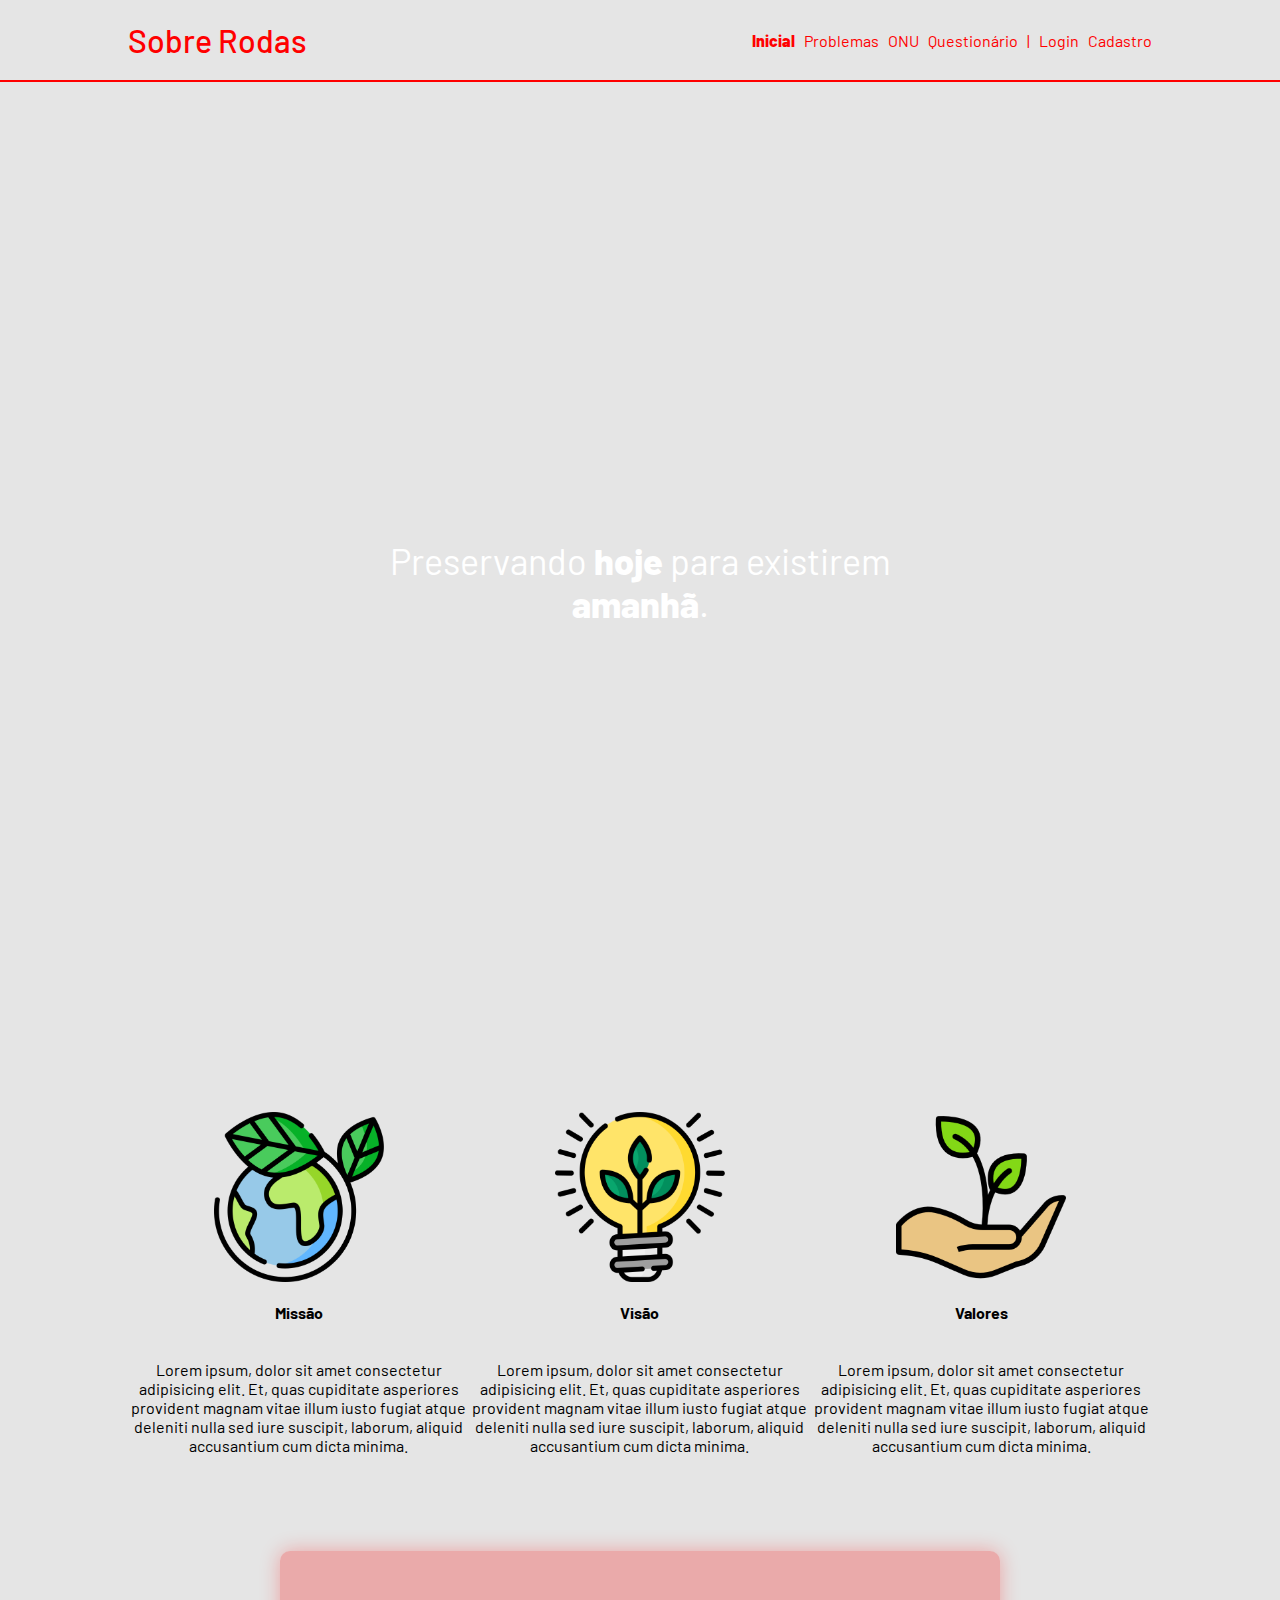
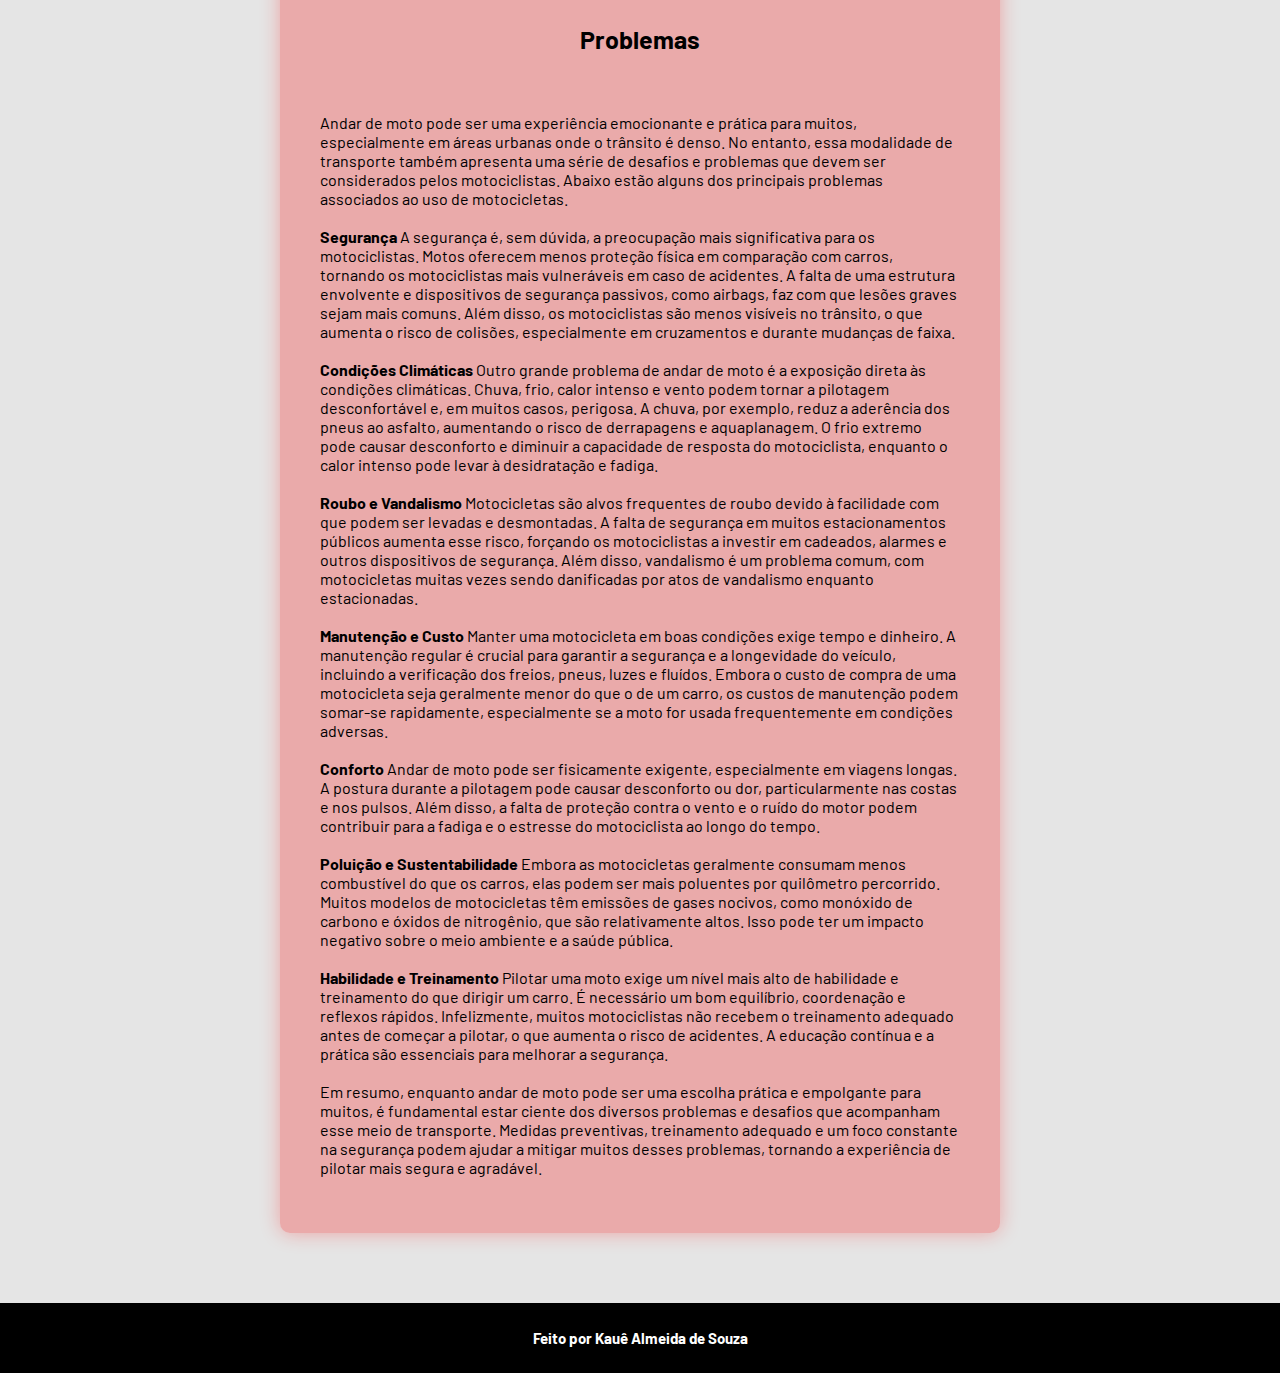
==== web-data-viz/public/index.html @ 460e75a6 "Tela de login, tela de cadastro, dashboard" ====
<!DOCTYPE html>
<html lang="en">

<head>
    <meta charset="UTF-8">
    <meta http-equiv="X-UA-Compatible" content="IE=edge">
    <meta name="viewport" content="width=device-width, initial-scale=1.0">

    <title>Sobre Rodas</title>

    <script src="./js/sessao.js"></script>

    <link rel="stylesheet" href="./css/estilo.css">
    <link rel="icon" href="./assets/icon/favicon2.ico">
    <link rel="preconnect" href="https://fonts.gstatic.com">
</head>

<body>
    <div class="header">
      <div class="container">
        <h1 class="titulo">Sobre Rodas</h1>
        <ul class="navbar">
          <li class="agora">
            <a href="#">Inicial</a>
          </li>
          <li>
            <a href="#problema">Problemas</a>
          </li>
          <li>
            <a href="#social1">ONU</a>
          </li>
          <li>
            <a href="simulador.html">Questionário</a>
          </li>
          <li>|</li>
          <li>
            <a href="login.html">Login</a>
          </li>
          <li>
            <a href="cadastro.html">Cadastro</a>
          </li>
        </ul>
      </div>
    </div>
  
    <div class="banner">
      <div class="container">
        <p>Preservando <span>hoje</span> para existirem <span>amanhã</span>.</p>
      </div>
    </div>
  <div id="social1">
    <div class="social">
      <div class="container">
        <div class="boxes">
          <div class="box">
            <img src="assets/imgs/planet-earth_color.png">
            <h4>Missão</h4>
            <p>Lorem ipsum, dolor sit amet consectetur adipisicing elit. Et, quas cupiditate asperiores provident magnam
              vitae illum iusto fugiat atque deleniti nulla sed iure suscipit, laborum, aliquid accusantium cum dicta
              minima.</p>
          </div>
          <div class="box">
            <img src="assets/imgs/lightbulb_color.png">
            <h4>Visão</h4>
            <p>Lorem ipsum, dolor sit amet consectetur adipisicing elit. Et, quas cupiditate asperiores provident magnam
              vitae illum iusto fugiat atque deleniti nulla sed iure suscipit, laborum, aliquid accusantium cum dicta
              minima.</p>
          </div>
          <div class="box">
            <img src="assets/imgs/growth_color.png">
            <h4>Valores</h4>
            <p>Lorem ipsum, dolor sit amet consectetur adipisicing elit. Et, quas cupiditate asperiores provident magnam
              vitae illum iusto fugiat atque deleniti nulla sed iure suscipit, laborum, aliquid accusantium cum dicta
              minima.</p>
          </div>
        </div>
      </div>
    </div>
  </div>
    <div id="problema">
    <div class="problema" >
      <div class="card-problema">
          <h4 class="letra-problema">Problemas </h4>
          <p> Andar de moto pode ser uma experiência emocionante e prática para muitos, especialmente em áreas urbanas onde o trânsito é denso. No entanto, essa modalidade de transporte também apresenta uma série de desafios e problemas que devem ser considerados pelos motociclistas. Abaixo estão alguns dos principais problemas associados ao uso de motocicletas.
            <br><br>
            <b>Segurança</b>
            A segurança é, sem dúvida, a preocupação mais significativa para os motociclistas. Motos oferecem menos proteção física em comparação com carros, tornando os motociclistas mais vulneráveis em caso de acidentes. A falta de uma estrutura envolvente e dispositivos de segurança passivos, como airbags, faz com que lesões graves sejam mais comuns. Além disso, os motociclistas são menos visíveis no trânsito, o que aumenta o risco de colisões, especialmente em cruzamentos e durante mudanças de faixa.
            <br><br>
            <b>Condições Climáticas</b>
            Outro grande problema de andar de moto é a exposição direta às condições climáticas. Chuva, frio, calor intenso e vento podem tornar a pilotagem desconfortável e, em muitos casos, perigosa. A chuva, por exemplo, reduz a aderência dos pneus ao asfalto, aumentando o risco de derrapagens e aquaplanagem. O frio extremo pode causar desconforto e diminuir a capacidade de resposta do motociclista, enquanto o calor intenso pode levar à desidratação e fadiga.
            <br><br>
            <b>Roubo e Vandalismo</b>
            Motocicletas são alvos frequentes de roubo devido à facilidade com que podem ser levadas e desmontadas. A falta de segurança em muitos estacionamentos públicos aumenta esse risco, forçando os motociclistas a investir em cadeados, alarmes e outros dispositivos de segurança. Além disso, vandalismo é um problema comum, com motocicletas muitas vezes sendo danificadas por atos de vandalismo enquanto estacionadas.
            <br><br>
            <b>Manutenção e Custo</b>
            Manter uma motocicleta em boas condições exige tempo e dinheiro. A manutenção regular é crucial para garantir a segurança e a longevidade do veículo, incluindo a verificação dos freios, pneus, luzes e fluídos. Embora o custo de compra de uma motocicleta seja geralmente menor do que o de um carro, os custos de manutenção podem somar-se rapidamente, especialmente se a moto for usada frequentemente em condições adversas.
            <br><br>
            <b>Conforto</b>
            Andar de moto pode ser fisicamente exigente, especialmente em viagens longas. A postura durante a pilotagem pode causar desconforto ou dor, particularmente nas costas e nos pulsos. Além disso, a falta de proteção contra o vento e o ruído do motor podem contribuir para a fadiga e o estresse do motociclista ao longo do tempo.
            <br><br>
            <b>Poluição e Sustentabilidade</b>
            Embora as motocicletas geralmente consumam menos combustível do que os carros, elas podem ser mais poluentes por quilômetro percorrido. Muitos modelos de motocicletas têm emissões de gases nocivos, como monóxido de carbono e óxidos de nitrogênio, que são relativamente altos. Isso pode ter um impacto negativo sobre o meio ambiente e a saúde pública.
            <br><br>
            <b>Habilidade e Treinamento</b>
            Pilotar uma moto exige um nível mais alto de habilidade e treinamento do que dirigir um carro. É necessário um bom equilíbrio, coordenação e reflexos rápidos. Infelizmente, muitos motociclistas não recebem o treinamento adequado antes de começar a pilotar, o que aumenta o risco de acidentes. A educação contínua e a prática são essenciais para melhorar a segurança.
            <br><br>
            Em resumo, enquanto andar de moto pode ser uma escolha prática e empolgante para muitos, é fundamental estar ciente dos diversos problemas e desafios que acompanham esse meio de transporte. Medidas preventivas, treinamento adequado e um foco constante na segurança podem ajudar a mitigar muitos desses problemas, tornando a experiência de pilotar mais segura e agradável.</p>
      </div>
  </div>
  </div>
  



    <div class="footer">
      <div class="container">
        <h4>Feito por Kauê Almeida de Souza</h4>
        
      </div>
    </div>
  </body>

</html>
---- web-data-viz/public/css/estilo.css ----
@import url('https://fonts.googleapis.com/css2?family=Barlow:ital,wght@0,100;0,200;0,300;0,400;0,500;0,600;0,700;0,800;0,900;1,100;1,200;1,300;1,400;1,500;1,600;1,700;1,800;1,900&display=swap');

body {
  margin: 0;
  padding: 0;
  font-family: 'Barlow', 'Segoe UI', 'Segoe UI', Tahoma, Geneva, Verdana, sans-serif;
  background-color: #e5e5e5;
}

:root {
  --tamanho-header: 80px;
  --tamanho-banner: calc(100vh - var(--tamanho-header) - var(--tamanho-footer) - 2px);
  --tamanho-simulador: calc(100vh - var(--tamanho-header) - var(--tamanho-footer) - 2px);
  --tamanho-login: calc(100vh - var(--tamanho-header) - var(--tamanho-footer) - 2px);
  --tamanho-footer: 65px;
}

.container {
  display: flex;
  width: 80%;
  margin: auto;
}

.header {
  height: var(--tamanho-header);
  border-bottom: 2px solid #ff0000;
}

.header .container {
  justify-content: space-between;
  align-items: center;
  height: 100%;
}

.header a {
  text-decoration: none;
  color: #ff0000;
}

.agora {
  font-weight: 800;
}

.navbar {
  width: 400px;
  display: flex;
  align-items: center;
  justify-content: space-between;
  list-style: none;
  color: #ff0000;
}

.titulo {
  color: #ff0000;
  width: fit-content;
  font-weight: 500;
}

.header h1 {
  margin: 0;
}

/* BANNER */

.banner {
  height: 1000px;
  color: white;
  background-image: url('adulto-de-tiro-completo-com-motocicleta-legal.jpg');
  background-size: cover;
}

.banner .container {
  justify-content: center;
  align-items: center;
  height: 100%;
}

.banner .container p {
  width: 50%;
  margin: 0;
  padding: 0;
  font-size: 36px;
  text-align: center;
}

.banner .container span {
  font-weight: 800;
}

/* MISSÃO VISÃO VALORES */

.social {
  background-color: #e5e5e5;
  display: flex;
}

.social .container {
  justify-content: center;
}

.box img {
  width: 170px;
}

.social .container .boxes {
  display: flex;
  justify-content: space-between;
  width: 100%;
  padding: 30px 0;
}

.social p {
  text-align: center;
}

.box {
  display: flex;
  flex-direction: column;
  align-items: center;
}

/* FOOTER */

.footer {
  background-color: #000000;
  height: 70px;
  color: #fff;
  display: flex;
  font-size: 15px;
}

.footer .container {
  justify-content: center;
  text-align: center;
}

.footer .container .version {
  font-size: 12px;
}

/* LOGIN */

.login {
  height: var(--tamanho-login);
  background-image: url('outra_foto.jpg');
  background-size: cover;
}

.login .container {
  justify-content: center;
  align-items: center;
  height: 100%;
}

.card {
  width: 50%;
  background-color: #ffffff63;
  border-radius: 10px;
  display: flex;
  align-items: center;
  justify-content: space-evenly;
  color: rgb(255, 0, 0);
  flex-direction: column;
  height: fit-content;
  padding: 20px 0;
}

.card h2 {
  margin: 0;
  font-size: 30px;
}

.formulario {
  display: flex;
  height: 90%;
  width: 80%;
  justify-content: space-around;
  flex-direction: column;
}

.formulario span {
  font-size: 15px;
  font-weight: 800;
}

.formulario input {
  border: 2px solid #ff000062;
  text-align: center;
  border-radius: 10px;
  margin: 0;
}

.formulario select {
  border: 2px solid #ff000062;
  background-color: white;
  color: gray;
  height: 36px;
  text-align: center;
  border-radius: 10px;
  margin: 0;
}

.campo {
  display: flex;
  flex-direction: column;
  justify-content: start;
  padding: 5px 0;
}

.botao {
  cursor: pointer;
  font-family: "Barlow", sans-serif;
  border: 0;
  border-radius: 5px;
  font-weight: 600;
  font-size: 18px;
  color: #fff;
  background-color: #ff0000;
  width: 120px;
  height: 30px;
  align-self: center;
  margin-top: 20px;
}

.loading-div {
  width: 50px;
  display: none;
}

.loading-div img {
  height: 50px;
  width: 50px;
}

#div_erros_login {
  display: none
}

/* FORMULARIO */

.alerta_erro{
  display: flex;
  justify-content: flex-end;
}

.card_erro {
  display: none;
  background-color: #fff;
  color: black;
  width: 230px;
  position: fixed;
  border-radius: 4px;
  border: #e6005a 3px solid;
  padding: 10px;
  margin-right: 10%;
}

.card_erro #mensagem_erro{
  font-weight: 500;
  font-size: 20px;
}

.formulario .tipo_campo {
  font-size: 20px;
  font-weight: 600 !important;
}

.formulario {
  display: flex;
  flex-direction: column;
}

input {
  margin-bottom: 10px;
  border: 2px solid #32b9cd;
  padding: 10px;
  text-align: center;
  border-radius: 10px;
}

.btn {
  font-family: "Barlow", sans-serif;
  border: 0;
  border-radius: 5px;
  font-weight: 600;
  font-size: 18px;
  padding: 10px 15px;
  color: white;
  background-color: #e6005a;
  width: 120px;
  align-self: center;
  margin-top: 5px;
}

.loading-div {
  width: 50px;
  margin: auto;
  display: none;
}

.loading-div img {
  height: 50px;
  width: 50px;
}

/* SIMULADOR */

.simulador {
  color: white;
}

.simulador .container {
  flex-direction: column;
  overflow: scroll; 
  height: var(--tamanho-simulador);
}

/* ALERTA */

#alerta {
  position: absolute;
  right: 0;
  bottom: 0;
}

.mensagem-alarme {
  background-color: white;
  border-radius: 5px;
  width: 300px;
  height: 80px;
  margin: 10px;
  padding: 10px 0;
  display: flex;
  justify-content: space-evenly;
  align-items: center;
}

.mensagem-alarme h3 {
  font-size: 14px;
  margin: 0;
}

.mensagem-alarme .informacao {
  width: 66%;
}

.alarme-sino {
  width: 48px;
  height: 48px;
  animation-name: bell;
  animation-duration: 4s;
  background-image: url('https://cdn-icons-png.flaticon.com/512/1157/1157000.png');
  background-size: cover;
  animation-iteration-count: infinite;
}
.problema {
  background-color: #e5e5e5;
  color: rgb(0, 0, 0);
  padding: 50px 0px 50px 0px;
  height: fit-content;
  margin-bottom: 20px;
  display: flex;
  justify-content: center;
}
.card-problema {
  display: flex;
  align-items: center;
  justify-content: center;
  flex-direction: column;
  background-color: #fa000041;
  color: #000000;
  border-radius: 10px;
  box-shadow: 0 0 20px rgba(255, 0, 0, 0.295);
  height: 70%;
  width: 50%;
  padding: 40px;
  margin: 0 20px;
  transition: transform 0.3s;
}
.letra-problema {
  font-size: 25px;
  padding-bottom: 10px;
}


@keyframes bell {
  0%   {transform: rotate(25deg)}
  25%  {transform: rotate(-25deg)}
  50%  {transform: rotate(25deg)}
  75%  {transform: rotate(-25deg)}
  100% {transform: rotate(25deg)}
}
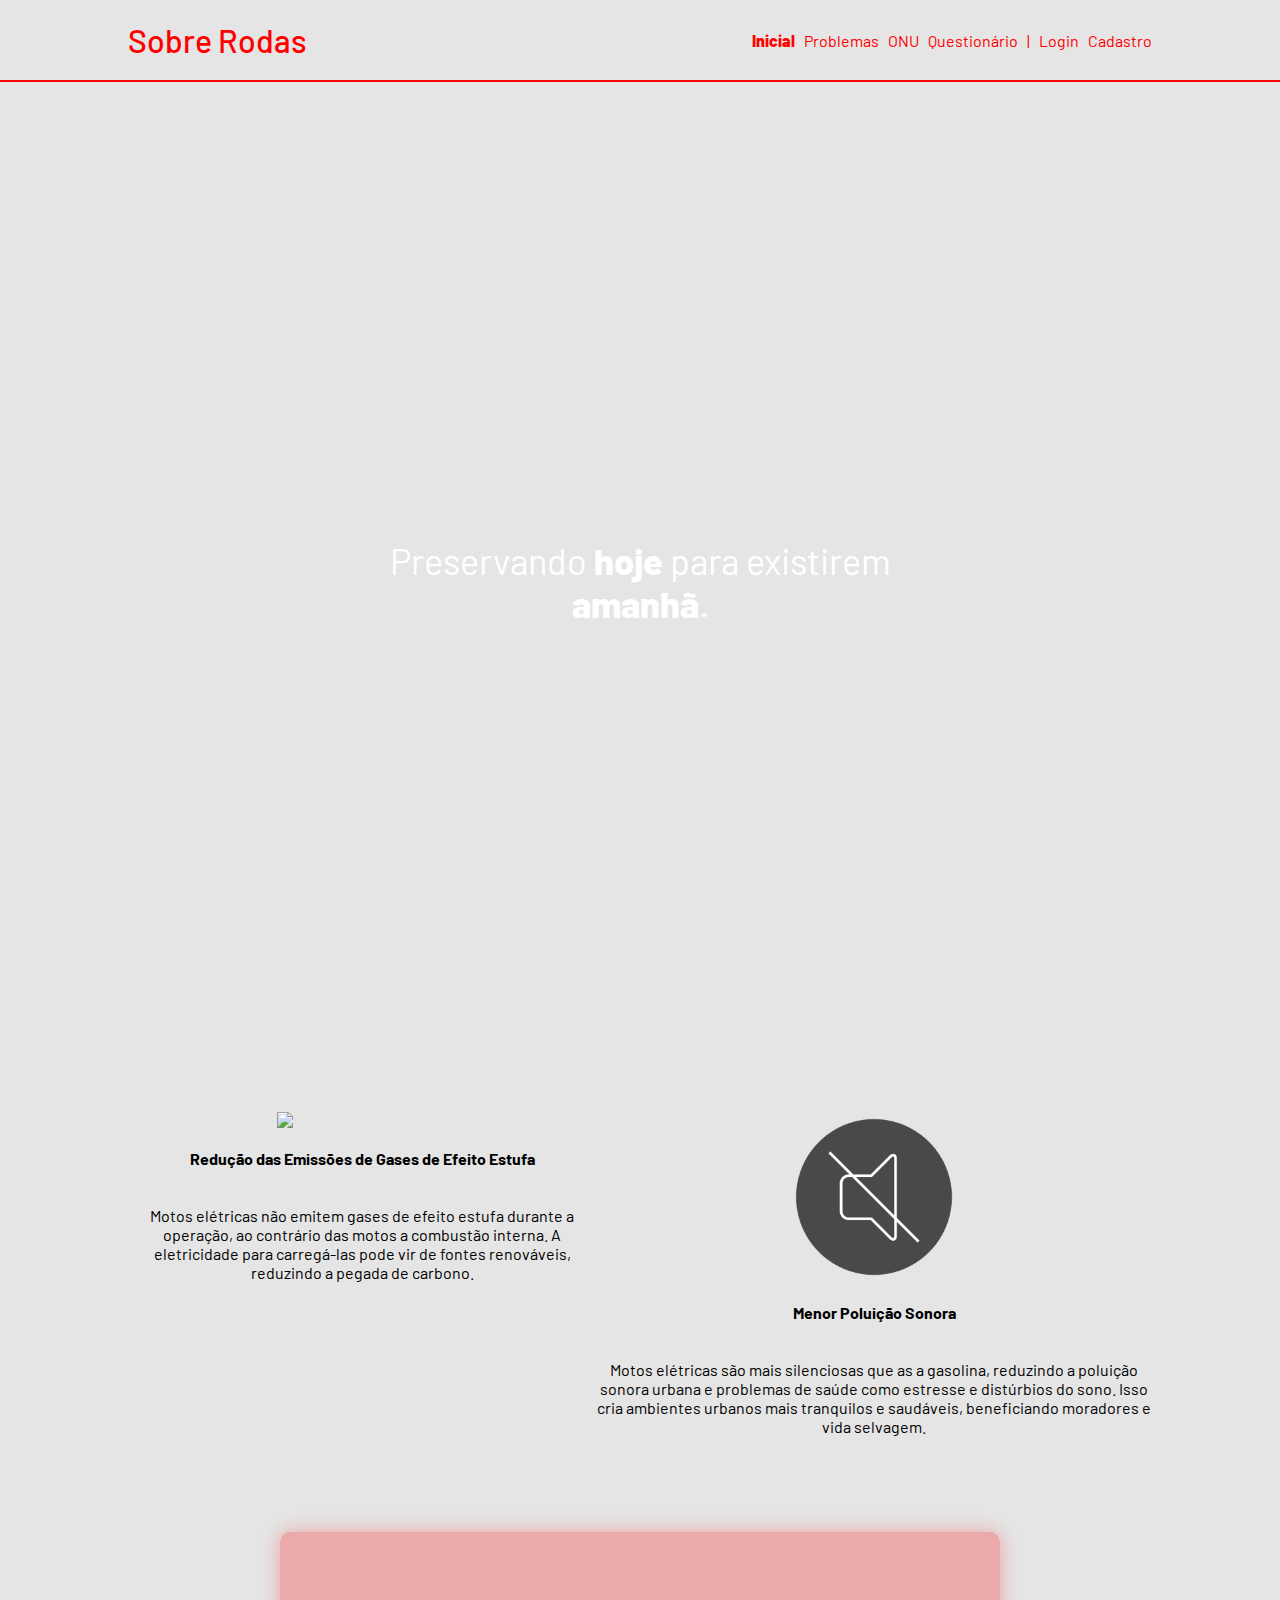
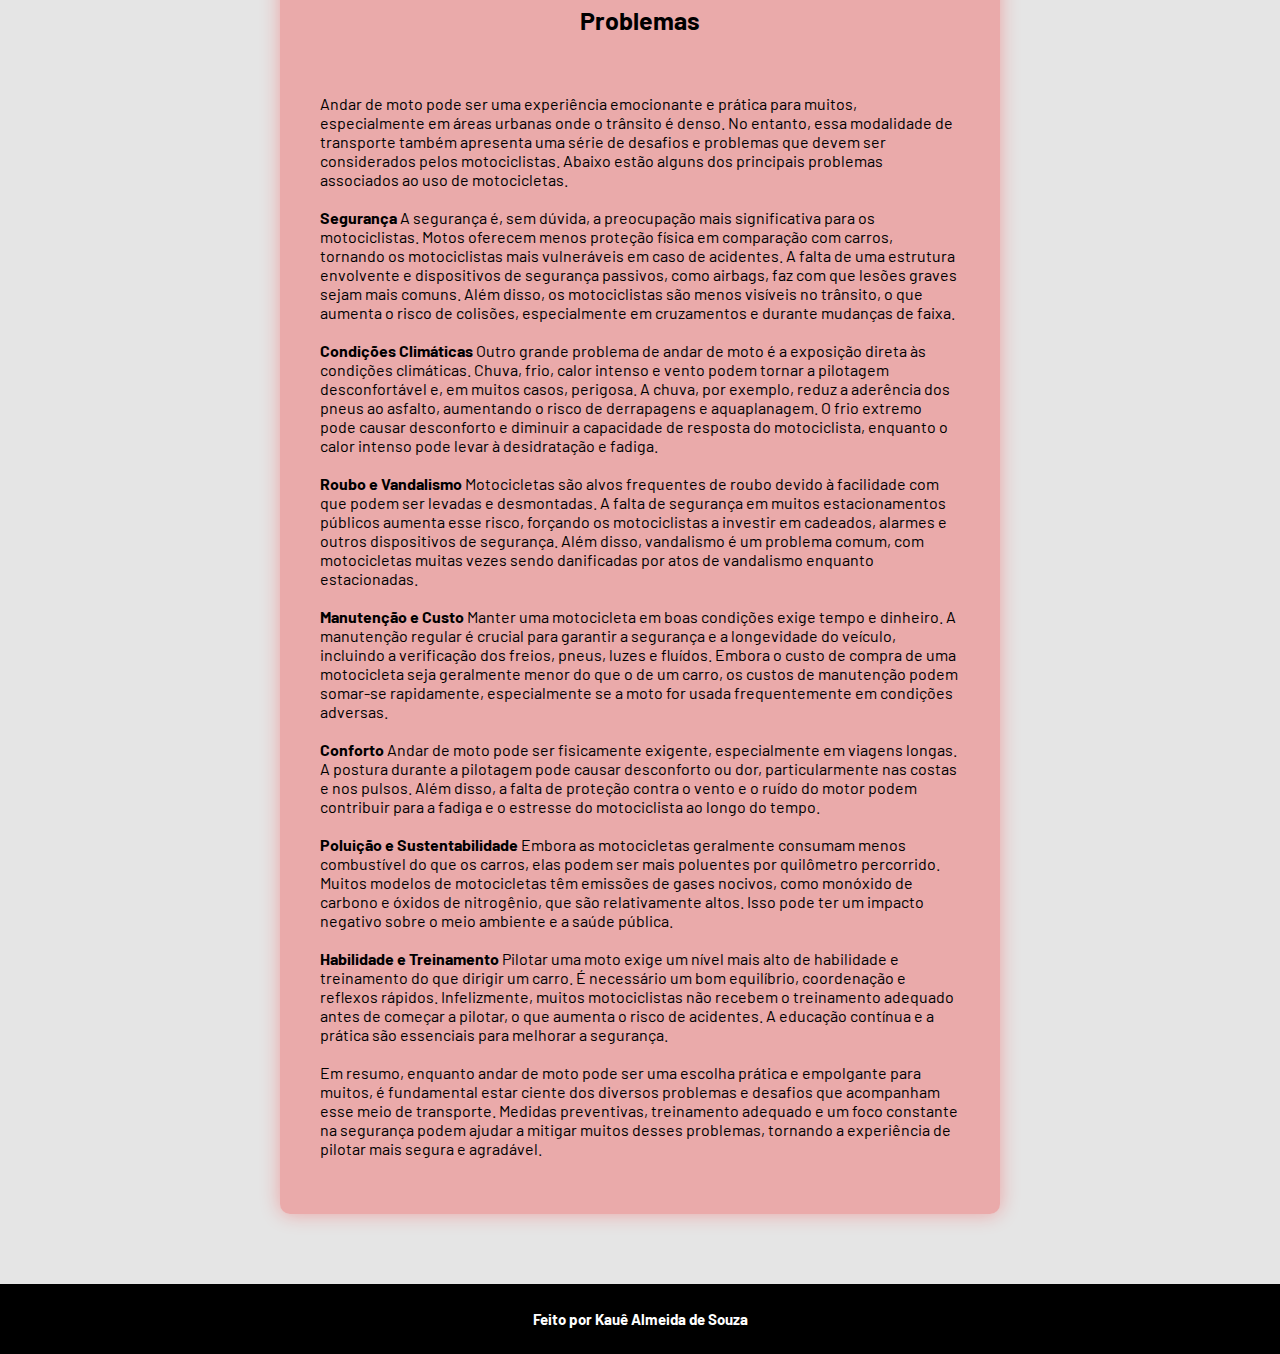
==== commit 2f989337: "Alteração de icones script do banco de dados" ====
--- a/web-data-viz/public/index.html
+++ b/web-data-viz/public/index.html
@@ -53,25 +53,18 @@
       <div class="container">
         <div class="boxes">
           <div class="box">
-            <img src="assets/imgs/planet-earth_color.png">
-            <h4>Missão</h4>
-            <p>Lorem ipsum, dolor sit amet consectetur adipisicing elit. Et, quas cupiditate asperiores provident magnam
-              vitae illum iusto fugiat atque deleniti nulla sed iure suscipit, laborum, aliquid accusantium cum dicta
-              minima.</p>
+            <img src="Co23.webp">
+            <h4>Redução das Emissões de Gases de Efeito Estufa</h4>
+            <p>Motos elétricas não emitem gases de efeito estufa durante a operação, ao contrário das motos a combustão interna. 
+              A eletricidade para carregá-las pode vir de fontes renováveis, reduzindo a pegada de carbono. 
+              </p>
           </div>
           <div class="box">
-            <img src="assets/imgs/lightbulb_color.png">
-            <h4>Visão</h4>
-            <p>Lorem ipsum, dolor sit amet consectetur adipisicing elit. Et, quas cupiditate asperiores provident magnam
-              vitae illum iusto fugiat atque deleniti nulla sed iure suscipit, laborum, aliquid accusantium cum dicta
-              minima.</p>
-          </div>
-          <div class="box">
-            <img src="assets/imgs/growth_color.png">
-            <h4>Valores</h4>
-            <p>Lorem ipsum, dolor sit amet consectetur adipisicing elit. Et, quas cupiditate asperiores provident magnam
-              vitae illum iusto fugiat atque deleniti nulla sed iure suscipit, laborum, aliquid accusantium cum dicta
-              minima.</p>
+            <img src="SOM2.webp">
+            <h4>Menor Poluição Sonora</h4>
+            <p>Motos elétricas são mais silenciosas que as a gasolina, reduzindo a poluição sonora urbana e problemas de saúde como 
+              estresse e distúrbios do sono. Isso cria ambientes urbanos mais tranquilos e saudáveis, beneficiando moradores e vida 
+              selvagem.</p>
           </div>
         </div>
       </div>
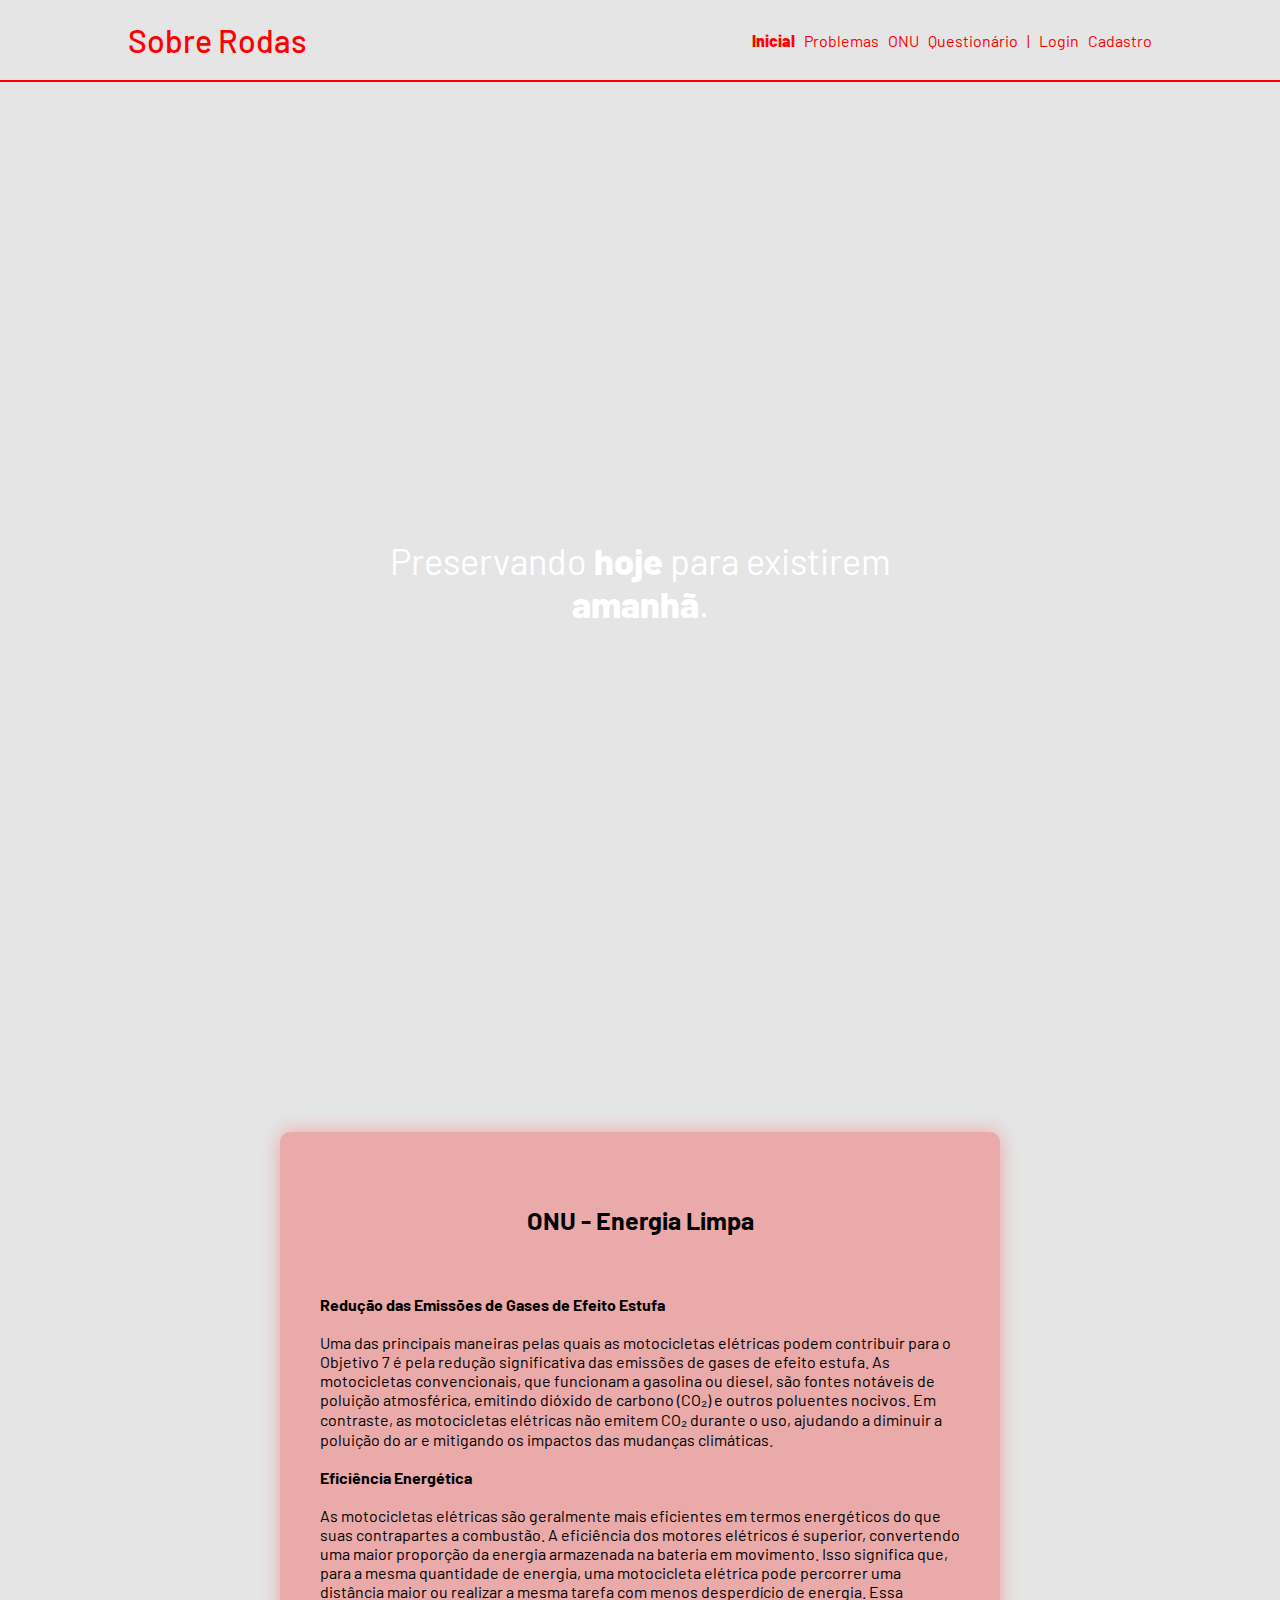
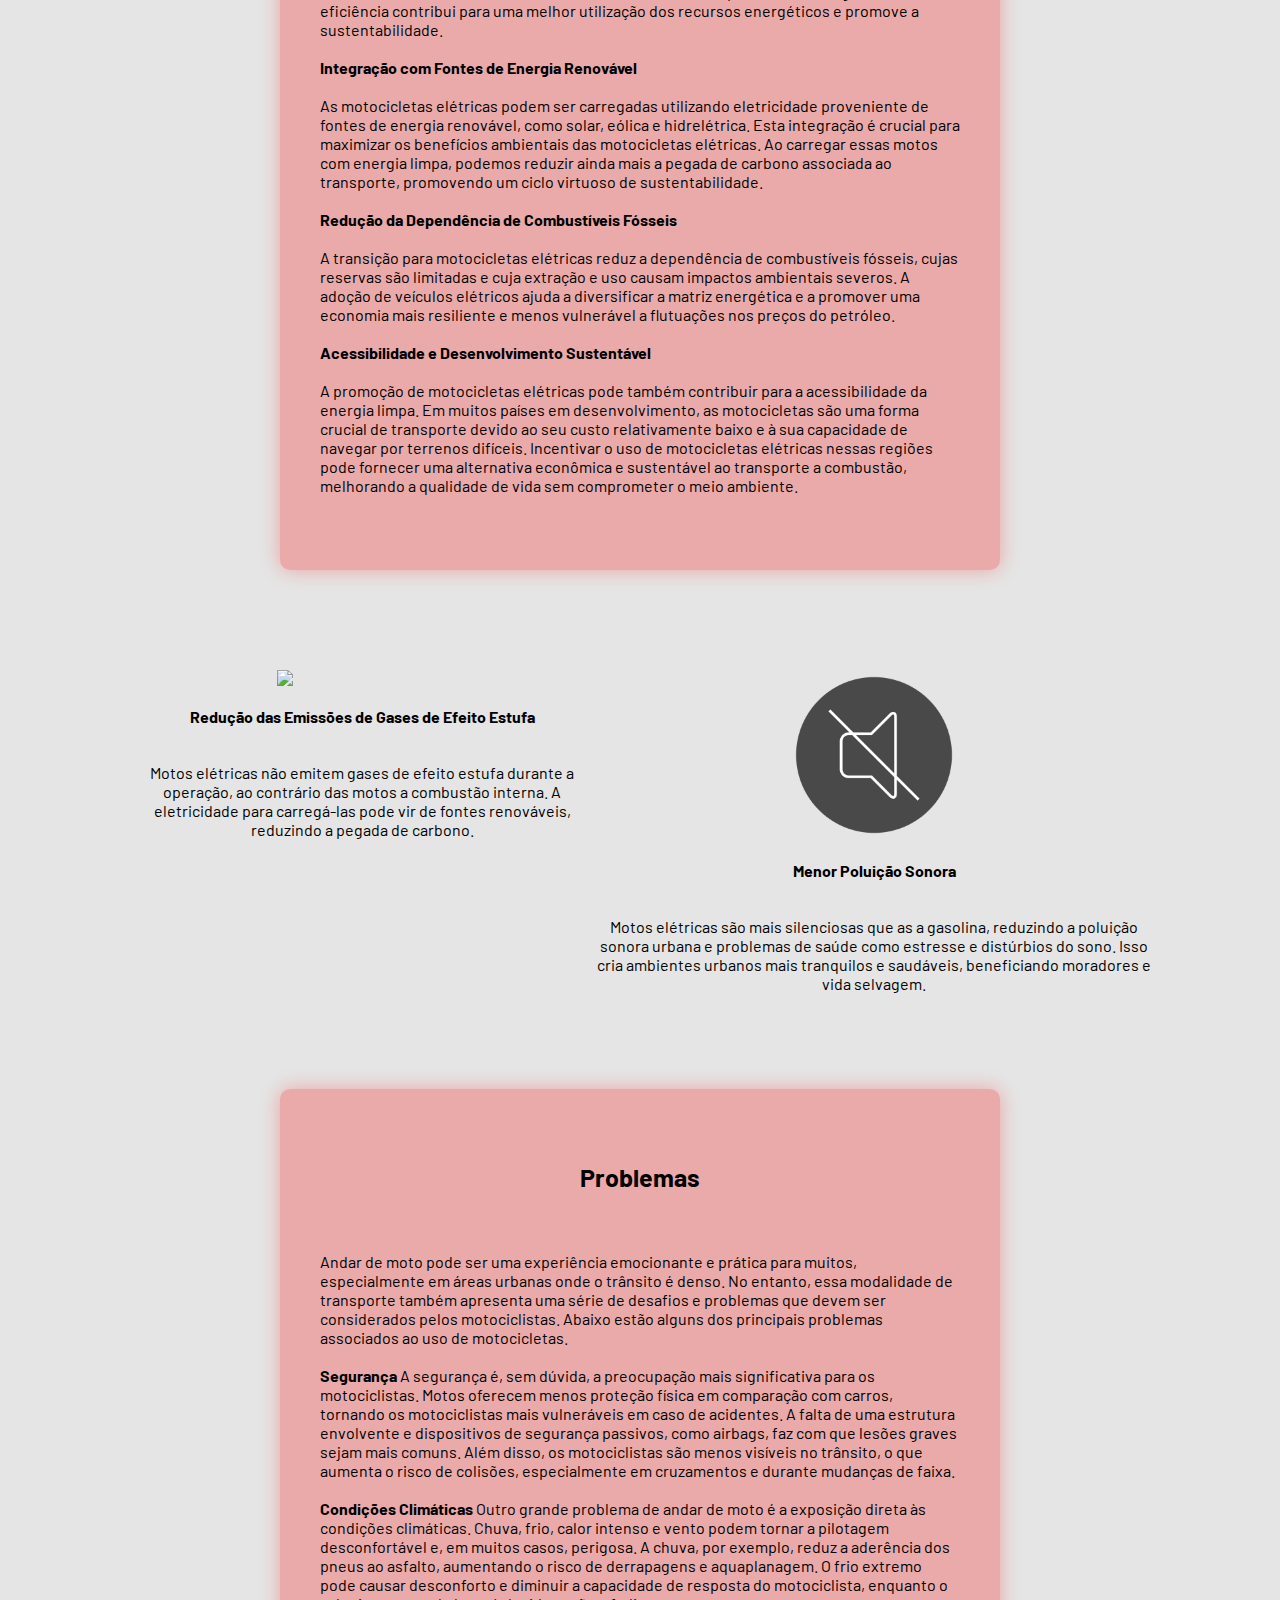
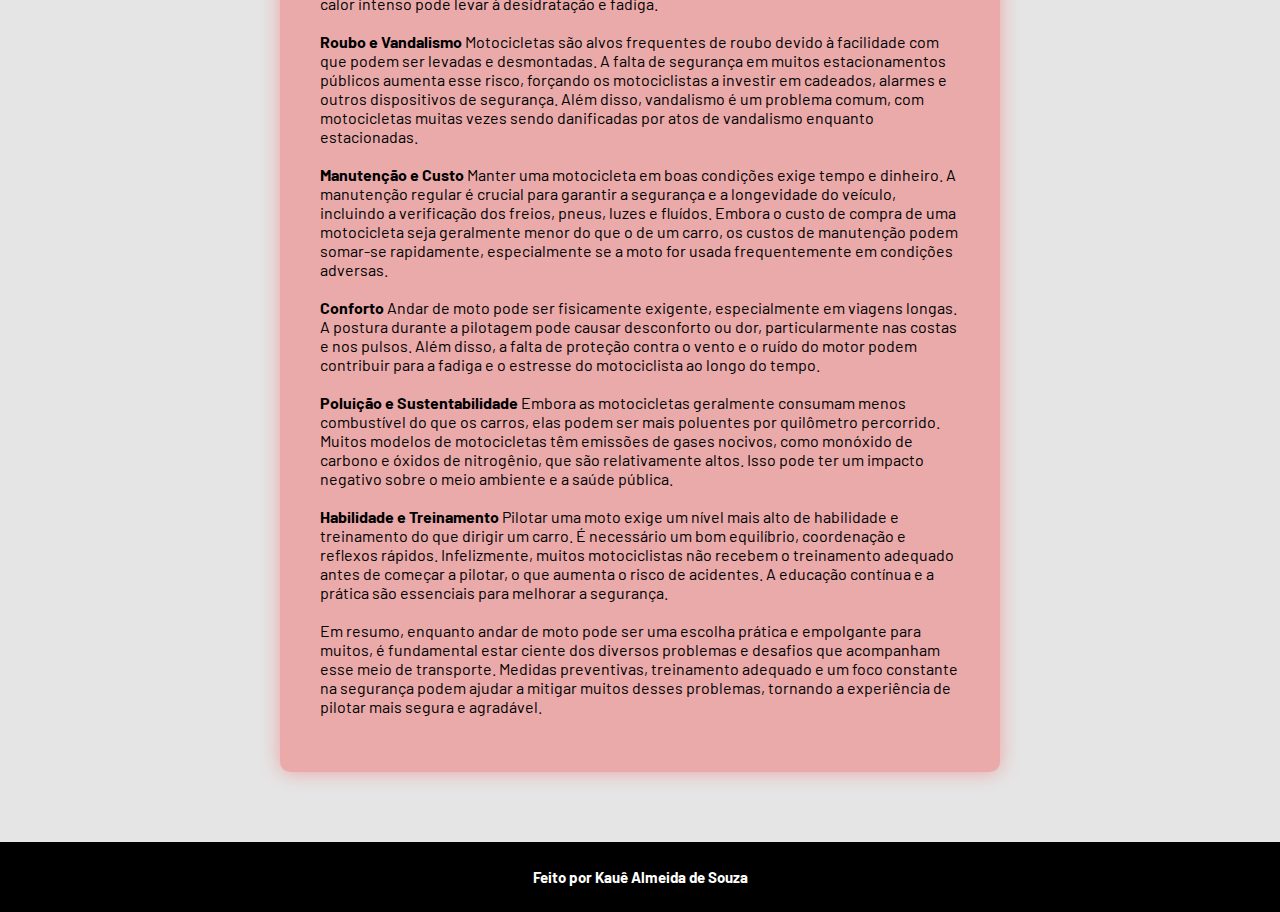
==== commit 7f7d09d8: "Alteração da pagina inicial" ====
--- a/web-data-viz/public/index.html
+++ b/web-data-viz/public/index.html
@@ -27,7 +27,7 @@
             <a href="#problema">Problemas</a>
           </li>
           <li>
-            <a href="#social1">ONU</a>
+            <a href="#ONU">ONU</a>
           </li>
           <li>
             <a href="simulador.html">Questionário</a>
@@ -48,7 +48,37 @@
         <p>Preservando <span>hoje</span> para existirem <span>amanhã</span>.</p>
       </div>
     </div>
-  <div id="social1">
+    <div id="ONU">
+    <div class="ONU"> 
+    <div class="card-ONU">
+      <h4 class="letra-Onu">ONU - Energia Limpa</h4>
+      <p><b>Redução das Emissões de Gases de Efeito Estufa</b><Br><br>
+Uma das principais maneiras pelas quais as motocicletas elétricas podem contribuir para o Objetivo 7 é pela redução significativa das emissões de gases de efeito estufa.
+As motocicletas convencionais, que funcionam a gasolina ou diesel, são fontes notáveis de poluição atmosférica, emitindo dióxido de carbono (CO₂) e outros poluentes nocivos. 
+Em contraste, as motocicletas elétricas não emitem CO₂ durante o uso, ajudando a diminuir a poluição do ar e mitigando os impactos das mudanças climáticas.<br><br>
+
+<b>Eficiência Energética</b><br><br>
+As motocicletas elétricas são geralmente mais eficientes em termos energéticos do que suas contrapartes a combustão. 
+A eficiência dos motores elétricos é superior, convertendo uma maior proporção da energia armazenada na bateria em movimento. 
+Isso significa que, para a mesma quantidade de energia, uma motocicleta elétrica pode percorrer uma distância maior ou realizar a mesma tarefa com menos desperdício de energia. 
+Essa eficiência contribui para uma melhor utilização dos recursos energéticos e promove a sustentabilidade.<br><br>
+
+<b>Integração com Fontes de Energia Renovável</b><br><br>
+As motocicletas elétricas podem ser carregadas utilizando eletricidade proveniente de fontes de energia renovável, como solar, eólica e hidrelétrica. Esta integração é crucial para maximizar os benefícios ambientais das motocicletas elétricas. 
+Ao carregar essas motos com energia limpa, podemos reduzir ainda mais a pegada de carbono associada ao transporte, promovendo um ciclo virtuoso de sustentabilidade.<br><br>
+
+<b>Redução da Dependência de Combustíveis Fósseis</b><br><br>
+A transição para motocicletas elétricas reduz a dependência de combustíveis fósseis, cujas reservas são limitadas e cuja extração e uso causam impactos ambientais severos. 
+A adoção de veículos elétricos ajuda a diversificar a matriz energética e a promover uma economia mais resiliente e menos vulnerável a flutuações nos preços do petróleo.<br><br>
+
+<b>Acessibilidade e Desenvolvimento Sustentável</b><br><br>
+A promoção de motocicletas elétricas pode também contribuir para a acessibilidade da energia limpa. Em muitos países em desenvolvimento, as motocicletas são uma forma crucial de 
+transporte devido ao seu custo relativamente baixo e à sua capacidade de navegar por terrenos difíceis. Incentivar o uso de motocicletas elétricas nessas regiões pode fornecer uma alternativa 
+econômica e sustentável ao transporte a combustão, melhorando a qualidade de vida sem comprometer o meio ambiente.<br><br> </p>
+    </div>
+  </div>
+
+  <div id="social">
     <div class="social">
       <div class="container">
         <div class="boxes">
@@ -70,6 +100,7 @@
       </div>
     </div>
   </div>
+</div>
     <div id="problema">
     <div class="problema" >
       <div class="card-problema">
--- a/web-data-viz/public/css/estilo.css
+++ b/web-data-viz/public/css/estilo.css
@@ -382,6 +382,35 @@
   padding-bottom: 10px;
 }
 
+.letra-Onu{
+  font-size: 25px;
+  padding-bottom: 10px;
+}
+.ONU{
+  
+    background-color: #e5e5e5;
+    color: rgb(0, 0, 0);
+    padding: 50px 0px 50px 0px;
+    height: fit-content;
+    margin-bottom: 20px;
+    display: flex;
+    justify-content: center;
+}
+.card-ONU{
+  display: flex;
+  align-items: center;
+  justify-content: center;
+  flex-direction: column;
+  background-color: #fa000041;
+  color: #000000;
+  border-radius: 10px;
+  box-shadow: 0 0 20px rgba(255, 0, 0, 0.295);
+  height: 70%;
+  width: 50%;
+  padding: 40px;
+  margin: 0 20px;
+  transition: transform 0.3s;
+}
 
 @keyframes bell {
   0%   {transform: rotate(25deg)}
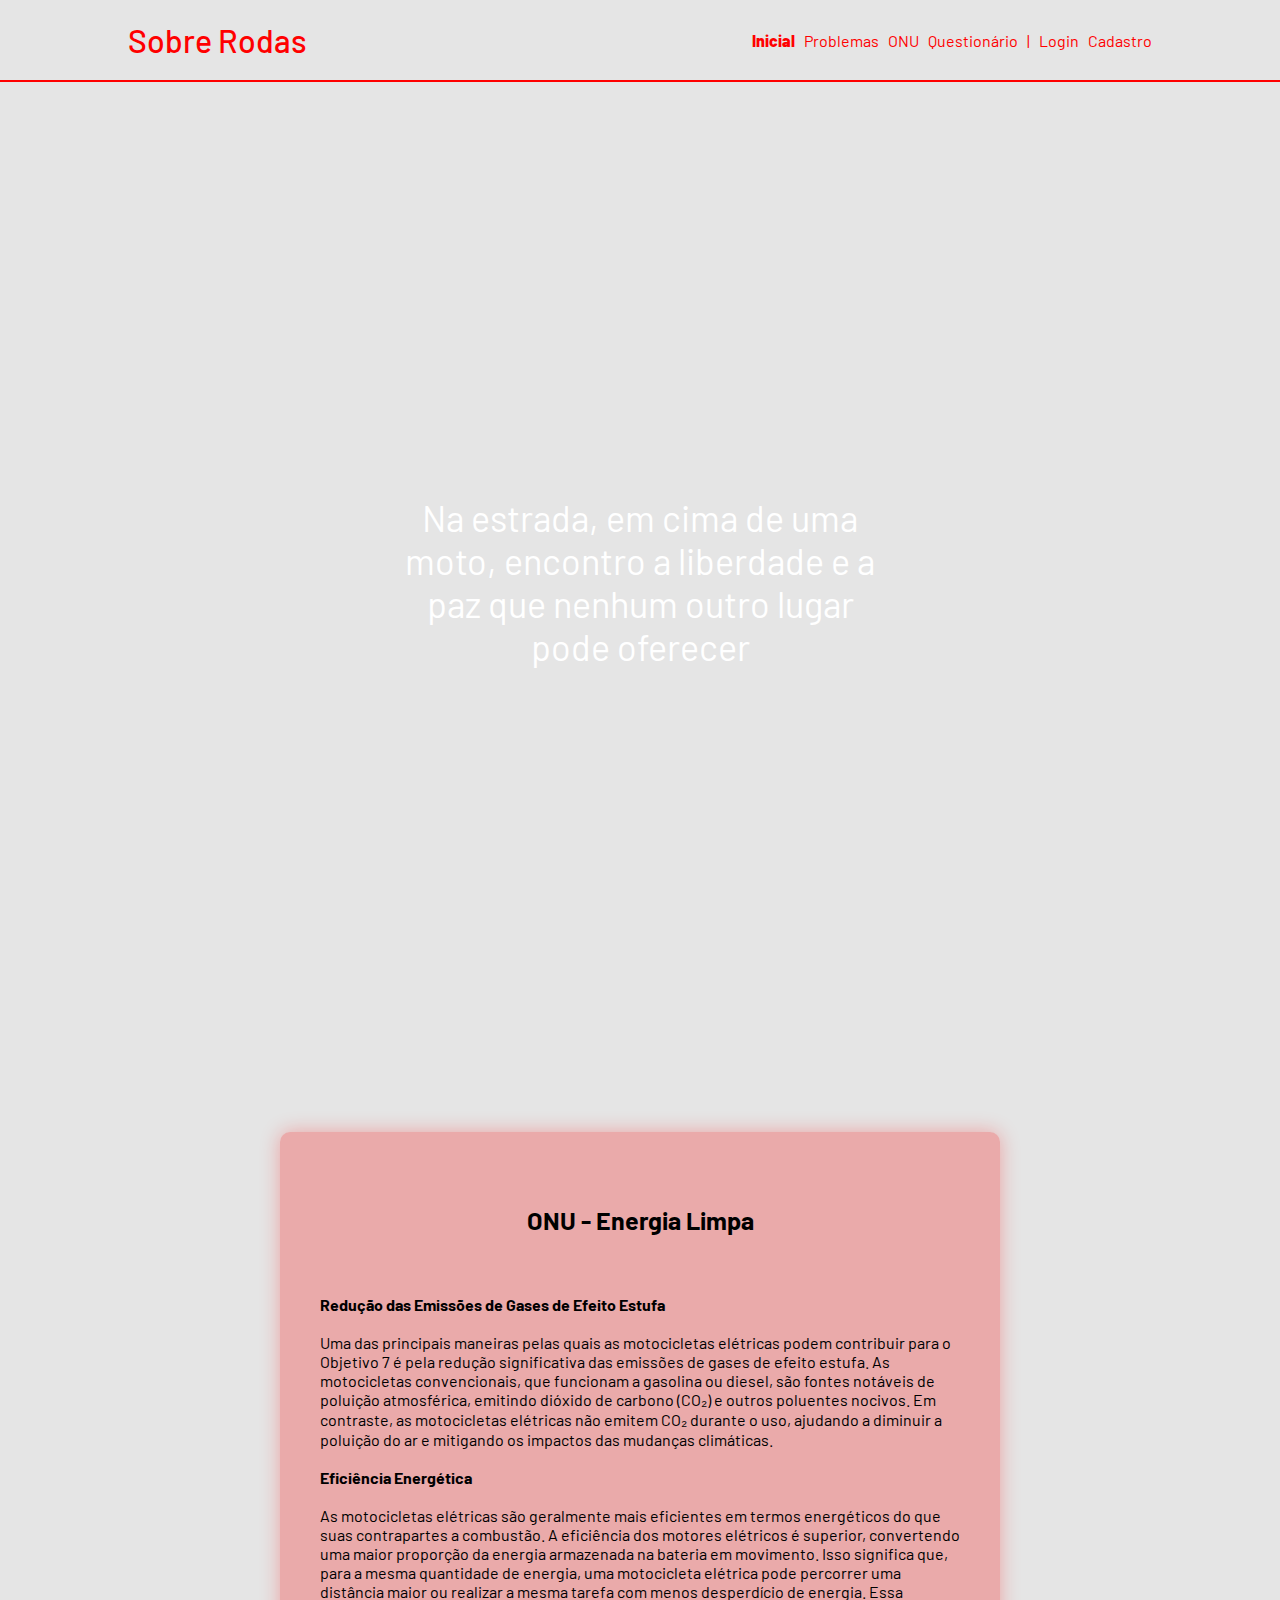
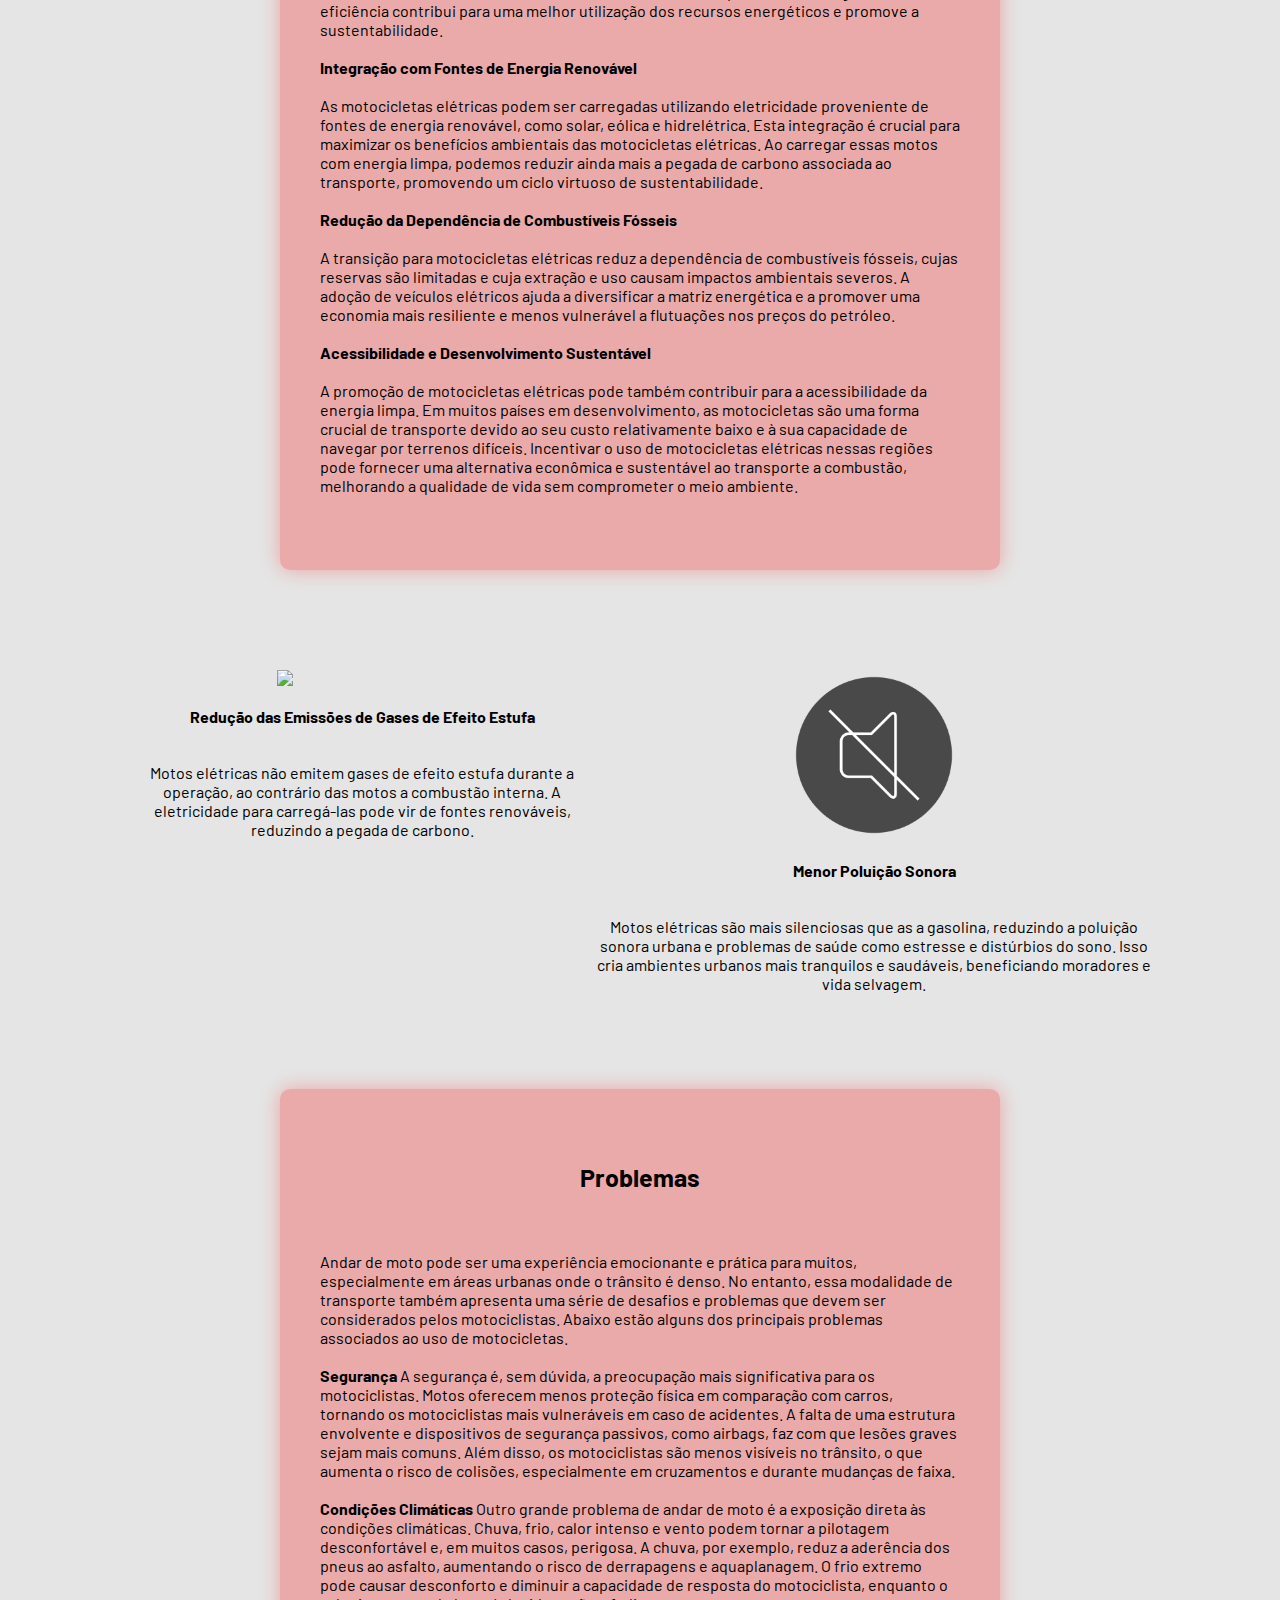
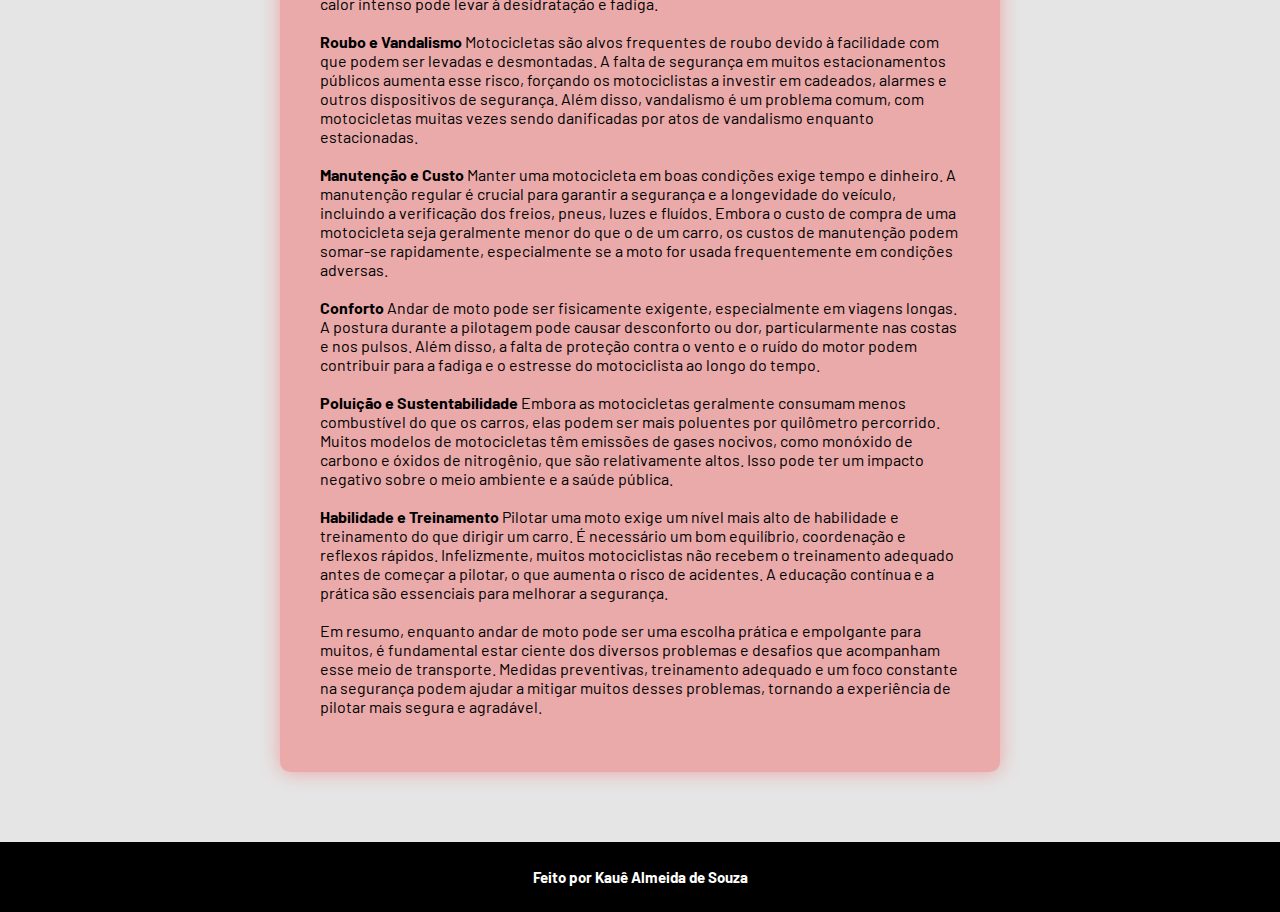
==== commit 34a847ff: "Upload da documentação" ====
--- a/web-data-viz/public/index.html
+++ b/web-data-viz/public/index.html
@@ -45,7 +45,7 @@
   
     <div class="banner">
       <div class="container">
-        <p>Preservando <span>hoje</span> para existirem <span>amanhã</span>.</p>
+        <p>Na estrada, em cima de uma moto, encontro a liberdade e a paz que nenhum outro lugar pode oferecer</p>
       </div>
     </div>
     <div id="ONU">
